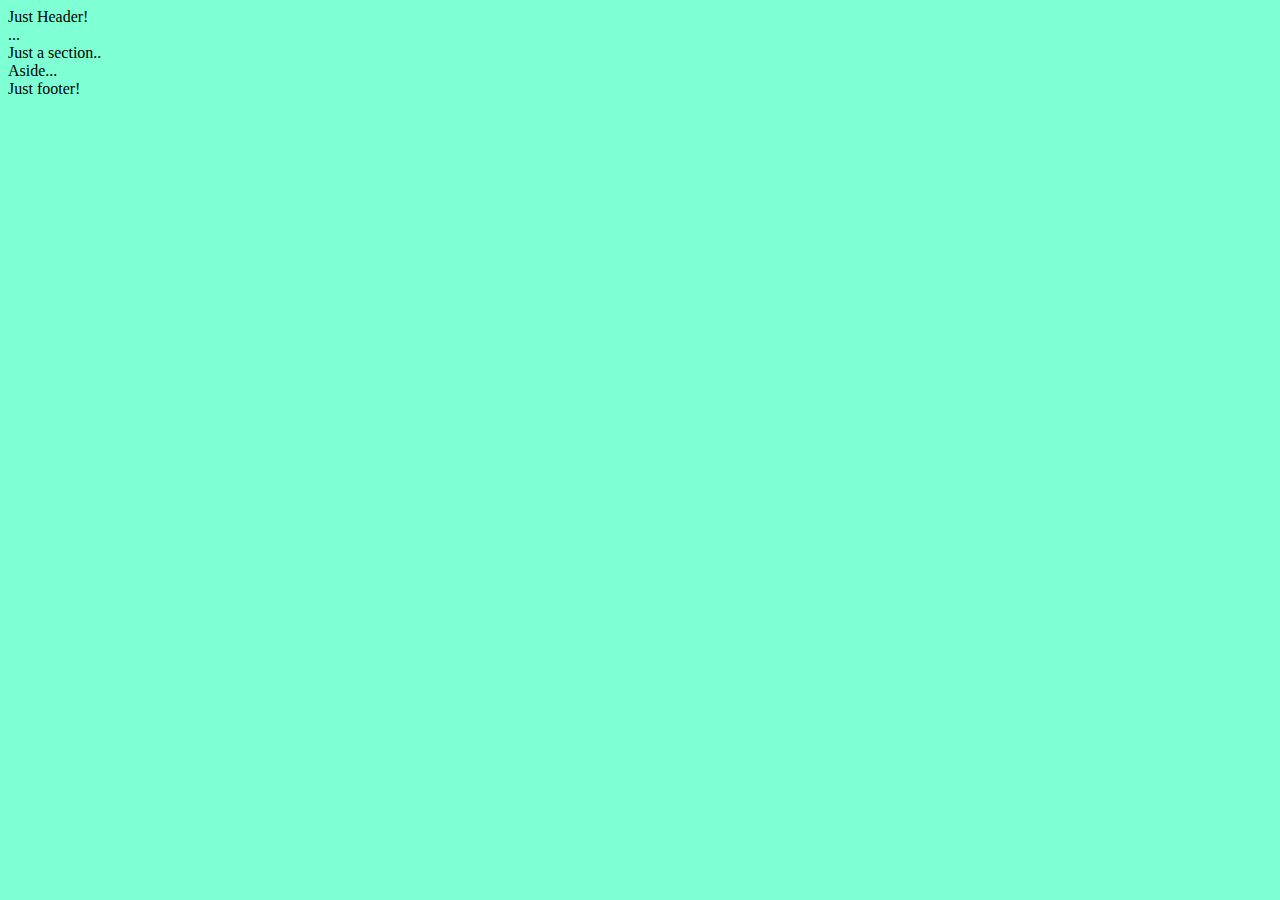
==== index.html @ adaab728 "iFrame Done + basic javascript" ====
<!DOCTYPE html>
<html>
    <head>
        <meta charset="UTF-8">
        <title>Test Page</title>
    </head>
    <body style="background-color:aquamarine">
        <header>Just Header!</header>
        
        <nav>...</nav>

        <article>
            <section>
                Just a section..
            </section>
        </article>

        <aside>Aside...</aside>

        <footer>Just footer!</footer>

    </body>
</html>
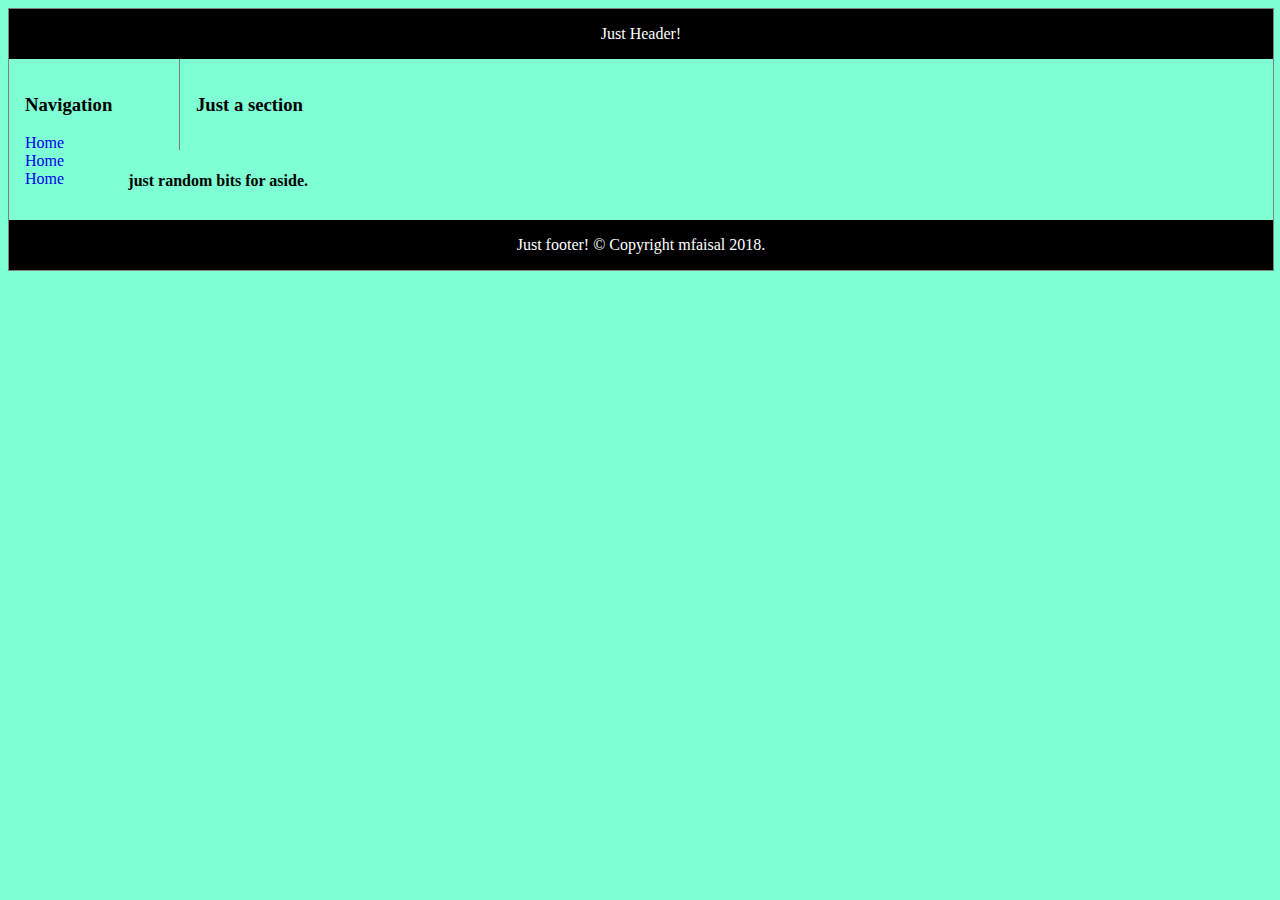
==== commit 2dde43a4: "Done till Layout" ====
--- a/index.html
+++ b/index.html
@@ -3,21 +3,38 @@
     <head>
         <meta charset="UTF-8">
         <title>Test Page</title>
+        <link rel="stylesheet" href="styles.css">
     </head>
     <body style="background-color:aquamarine">
-        <header>Just Header!</header>
+        <div class="container">
+                <header>Just Header!</header>
+                
+                <nav>
+                    <h3>Navigation</h3>
+                    <ul>
+                        <li><a href="#Home">Home</a></li>
+                        <li><a href="#About">Home</a></li>
+                        <li><a href="#Contact">Home</a></li>
+                        
+                    </ul>
+                </nav>
         
-        <nav>...</nav>
+                <article>
+                    <section>
+                        <h3>Just a section </h3>
+                        
+                    </section>
+                </article>
+        
+                <aside>
+                    <h4>just random bits for aside.
+        
+                    </h4>
+                </aside>
+        
+                <footer>Just footer! &copy; Copyright mfaisal 2018.</footer>
 
-        <article>
-            <section>
-                Just a section..
-            </section>
-        </article>
-
-        <aside>Aside...</aside>
-
-        <footer>Just footer!</footer>
+        </div>
 
     </body>
 </html>--- a/styles.css
+++ b/styles.css
@@ -0,0 +1,180 @@
+body {background-color:tomato;}
+
+div.container {
+    width: 100%;
+    border: 1px solid gray;
+}
+
+header, footer {
+    padding: 1em;
+    color: white;
+    background-color: black;
+    clear: left;
+    text-align: center;
+}
+
+nav {
+    float: left;
+    max-width: 160px;
+    margin: 0;
+    padding: 1em;
+}
+
+nav ul {
+    list-style-type: none;
+    padding: 0;
+}
+   
+nav ul a {
+    text-decoration: none;
+}
+
+article {
+    margin-left: 170px;
+    border-left: 1px solid gray;
+    padding: 1em;
+    overflow: hidden;
+}
+
+
+
+
+/* iframe{
+    border: black solid  2px;
+} */
+
+/* div {
+    background-color: black;
+    color: white;
+    padding: 10px;
+}
+
+.city{
+    color: white;
+    display: block;
+    padding: 10px;
+    background-color: black;
+} */
+
+
+/* ol{
+    
+    list-style-type: none;
+    margin: 0;
+    padding: 0;
+    overflow: hidden;
+    background-color: #333333;
+}
+
+li {
+    float: left;
+}
+
+li a {
+    display: inline-block;
+    color: white;
+    text-align: center;
+    padding: 20px;
+    text-decoration: none;
+}
+
+li a:hover{
+    background-color: #111111;
+} */
+
+/* p {
+    background-color:tomato;
+    font-size:20px;
+    font-family:'Lucida Sans', 'Lucida Sans Regular', 'Lucida Grande', 'Lucida Sans Unicode', Geneva, Verdana, sans-serif;
+    padding: 30px;
+    margin: 50px;
+
+} */
+/* h1 {
+    color: forestgreen;
+    font-size: 100px;
+    font-family: 'Segoe UI', Tahoma, Geneva, Verdana, sans-serif;
+    background-image:url('resource/1.jpeg'); 
+}
+table, th, tr, td {
+    border: 1px solid black;
+    text-align: center;
+}
+
+table{
+    border-collapse: collapse;
+    border-spacing: 5px;
+}
+
+
+th, tr {
+    padding: 15px;
+}
+
+#t01{
+    width: 100%;
+}
+
+#t01 tr:nth-child(even) {
+    background-color: chocolate;
+
+}
+
+#t01 tr:nth-child(odd){
+    background-color: #fff;
+} */
+
+/* img{
+    height: 600px;
+    width: 500px;
+
+} */
+
+
+
+/* pre {
+    border: 20px solid tomato;
+    font-size: 40px;
+}
+
+#p01{
+    background-color: #00722c;
+    font-size: 20px;
+    color:whitesmoke;
+    font-family: -apple-system, BlinkMacSystemFont, 'Segoe UI', Roboto, Oxygen, Ubuntu, Cantarell, 'Open Sans', 'Helvetica Neue', sans-serif;
+}
+
+p.pclass {
+    color:blanchedalmond;
+}
+
+a:link{
+    color: green;
+    background-color: transparent;
+    text-decoration: none;
+}
+
+a:visited{
+    color: pink;
+    background-color: transparent;
+    text-decoration: none;
+}
+
+a:hover{
+    color: red;
+    background-color: transparent;
+    text-decoration: underline;
+}
+
+a:active{
+    color: yellow;
+    background-color: transparent;
+    text-decoration: underline;
+}
+
+#anchor1{
+    width: 25%;
+    height: 25%;
+    border: 0;
+} */
+
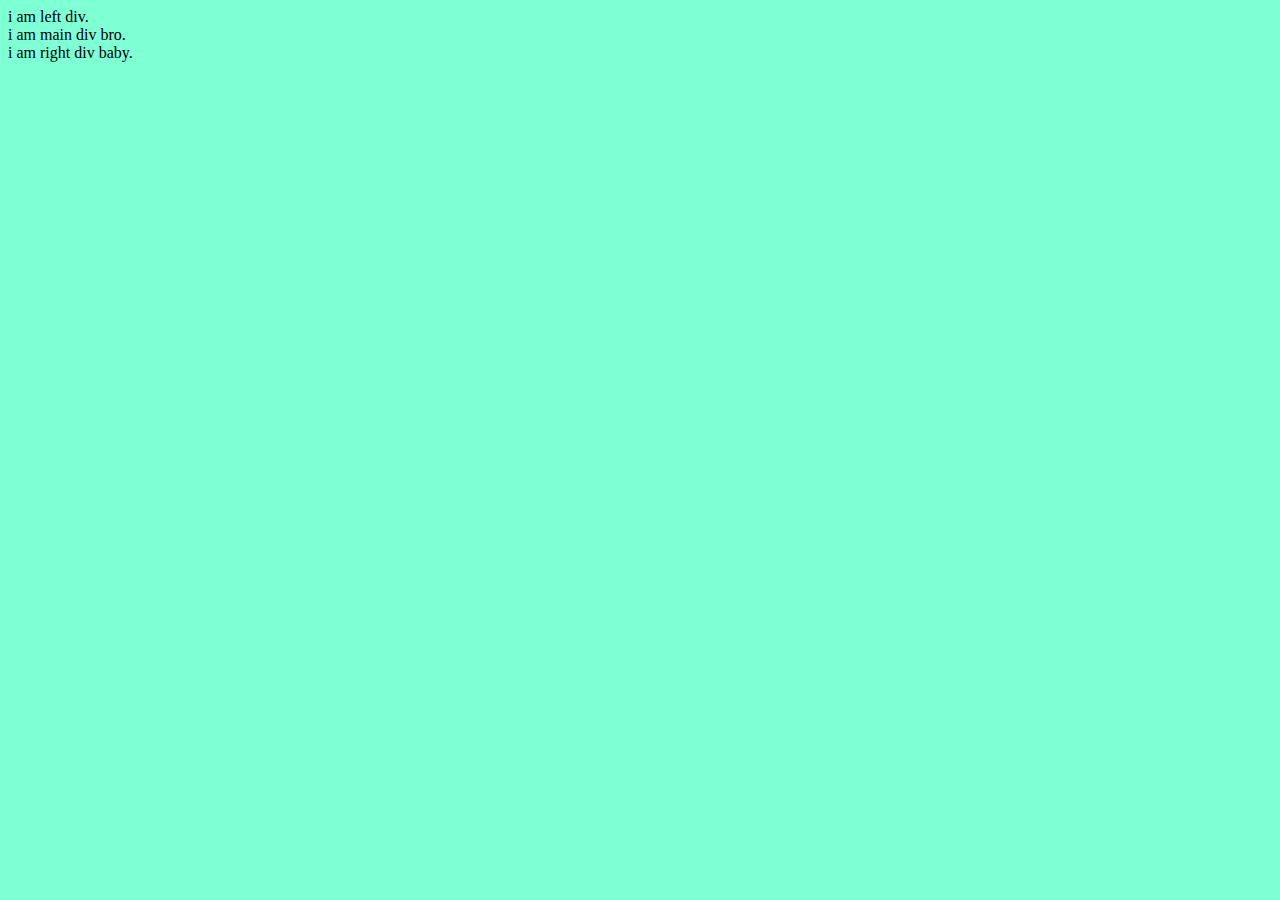
==== commit 00ecee3b: "Responsive pages" ====
--- a/index.html
+++ b/index.html
@@ -2,11 +2,22 @@
 <html>
     <head>
         <meta charset="UTF-8">
+        <meta name="view-port" content="width=device-width, initial-scale=1.0">
         <title>Test Page</title>
         <link rel="stylesheet" href="styles.css">
+
     </head>
     <body style="background-color:aquamarine">
-        <div class="container">
+
+        <div class="left">i am left div.</div>
+        <div class="main">i am main div bro.</div>
+        <div class="right">i am right div baby.</div>
+
+        <!-- <h1 style="font-size:10vw">My name is faisal</h1> -->
+        <!-- <img src="resource/1.jpeg" > -->
+
+
+        <!-- <div class="container">
                 <header>Just Header!</header>
                 
                 <nav>
@@ -34,7 +45,7 @@
         
                 <footer>Just footer! &copy; Copyright mfaisal 2018.</footer>
 
-        </div>
+        </div> -->
 
     </body>
 </html>--- a/styles.css
+++ b/styles.css
@@ -1,6 +1,44 @@
 body {background-color:tomato;}
 
-div.container {
+/* .left {
+    background-color: red;
+    float: left;
+    width: 20%;
+    padding: 30px;
+}
+.right{
+    background-color: green;
+    float: left;
+    width: 20%;
+    padding: 30px;
+    
+}
+
+.main{
+    background-color: blue;
+    float: left;
+    width: 40%;
+    padding: 30px;
+    
+}
+
+@media (max-width: 900px){
+    .left, .right, .main{
+        width: 100%;
+    }
+} */
+
+
+
+/* img{
+    max-width: auto;
+    width: 100%;
+    height: auto;
+} */
+
+
+
+/* div.container {
     width: 100%;
     border: 1px solid gray;
 }
@@ -34,7 +72,7 @@
     border-left: 1px solid gray;
     padding: 1em;
     overflow: hidden;
-}
+} */
 
 
 
